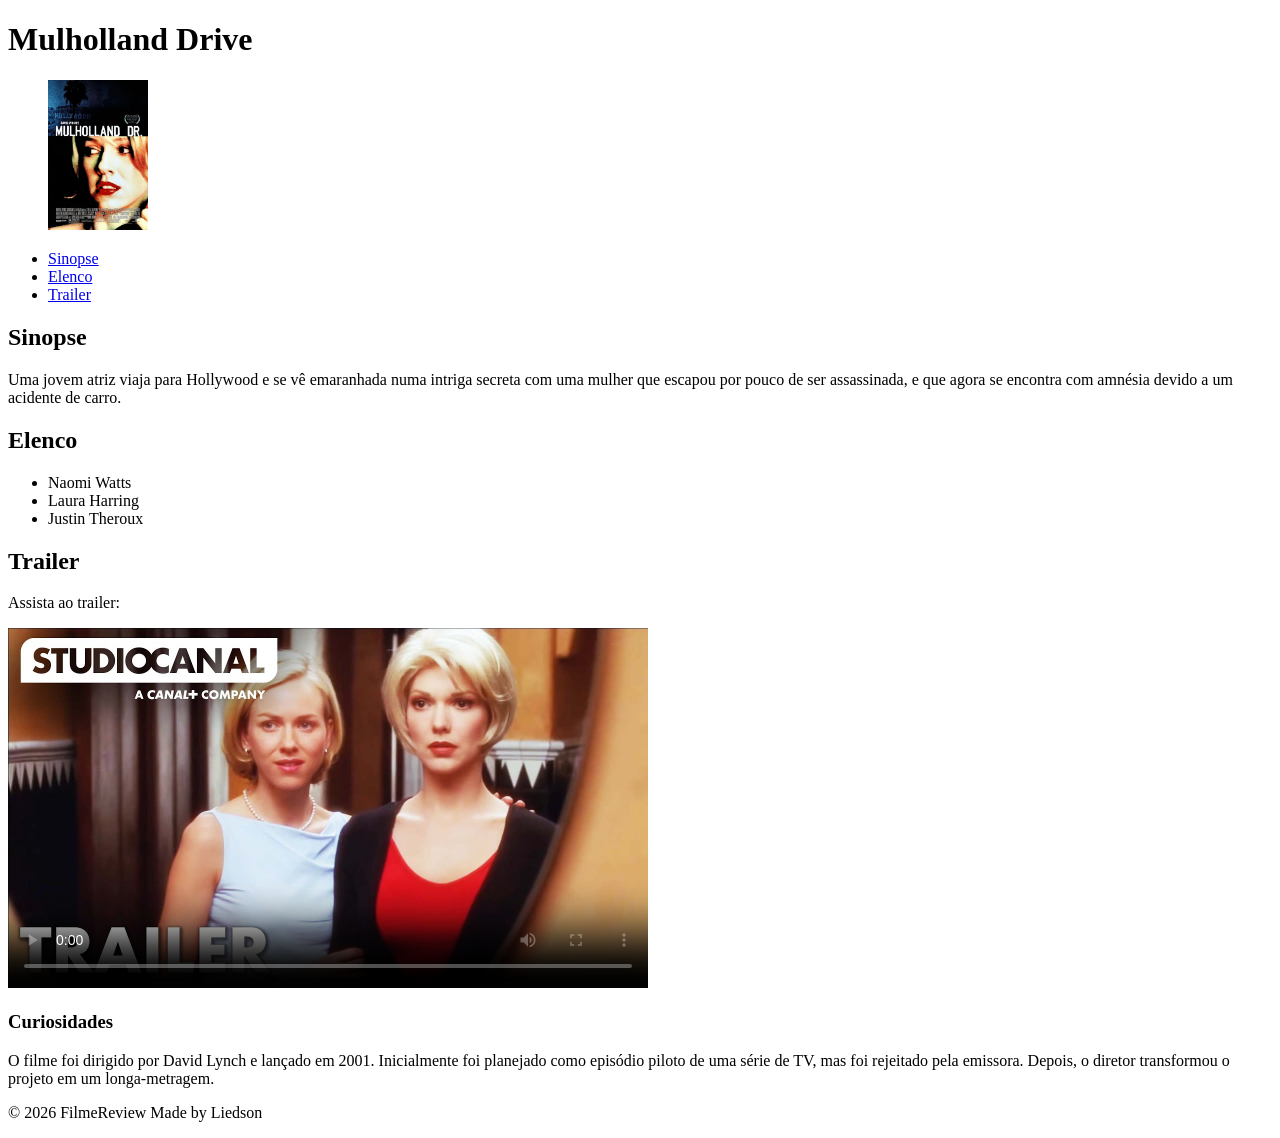
==== aula-04/index.html @ 44cd39dd "Adicionando mídia e conteúdo multimídia" ====
<!DOCTYPE html>
<html lang="pt-BR">
<head>
    <meta charset="UTF-8">
    <title>Página de Filme {Jose Liedson da Silva}</title>
</head>
<body>

    <header>
        <h1>Mulholland Drive</h1>
        <figure> 
            <img src="poster.webp" alt="Poster do filme Mulholland Drive" width="100">
        </figure>
    </header>

    <nav>
        <ul>
            <li><a href="#sinopse">Sinopse</a></li>
            <li><a href="#elenco">Elenco</a></li>
            <li><a href="#trailer">Trailer</a></li>
        </ul>
    </nav>

    <main>

        <article>

            <section id="sinopse">
                <h2>Sinopse</h2>
                <p>
                    Uma jovem atriz viaja para Hollywood e se vê emaranhada numa
                    intriga secreta com uma mulher que escapou por pouco de ser assassinada,
                    e que agora se encontra com amnésia devido a um acidente de carro.
                </p>
            </section>

            <section id="elenco">
                <h2>Elenco</h2>
                <ul>
                    <li>Naomi Watts</li>
                    <li>Laura Harring</li>
                    <li>Justin Theroux</li>
                </ul>
            </section>

            <section id="trailer">
                <h2>Trailer</h2>
                <p>Assista ao trailer:</p>
                <video controls poster="Trailer/trailer-poster.jpg" width="640">
                    <source src="Trailer/trailer-mp4.mp4" type="video/mp4">
                    <source src="Trailer/trailer-webm.webm" type="video/webm">
                    <track src="Trailer/trailer-legenda.vtt" kind="subtitles" srclang="en" label="English" default>
                    <p>Este navegador não oferece suporte a vídeos em HTML5</p>
                </video>
            </section>

        </article>

        <aside>
            <h3>Curiosidades</h3>
            <p>O filme foi dirigido por David Lynch e lançado em 2001. Inicialmente foi planejado como episódio piloto de uma série de TV, mas foi rejeitado pela emissora. Depois, o diretor transformou o projeto em um longa-metragem.</p>
        </aside>

    </main>

    <footer>
        <p>© 2026 FilmeReview Made by Liedson</p>
    </footer>

</body>
</html>
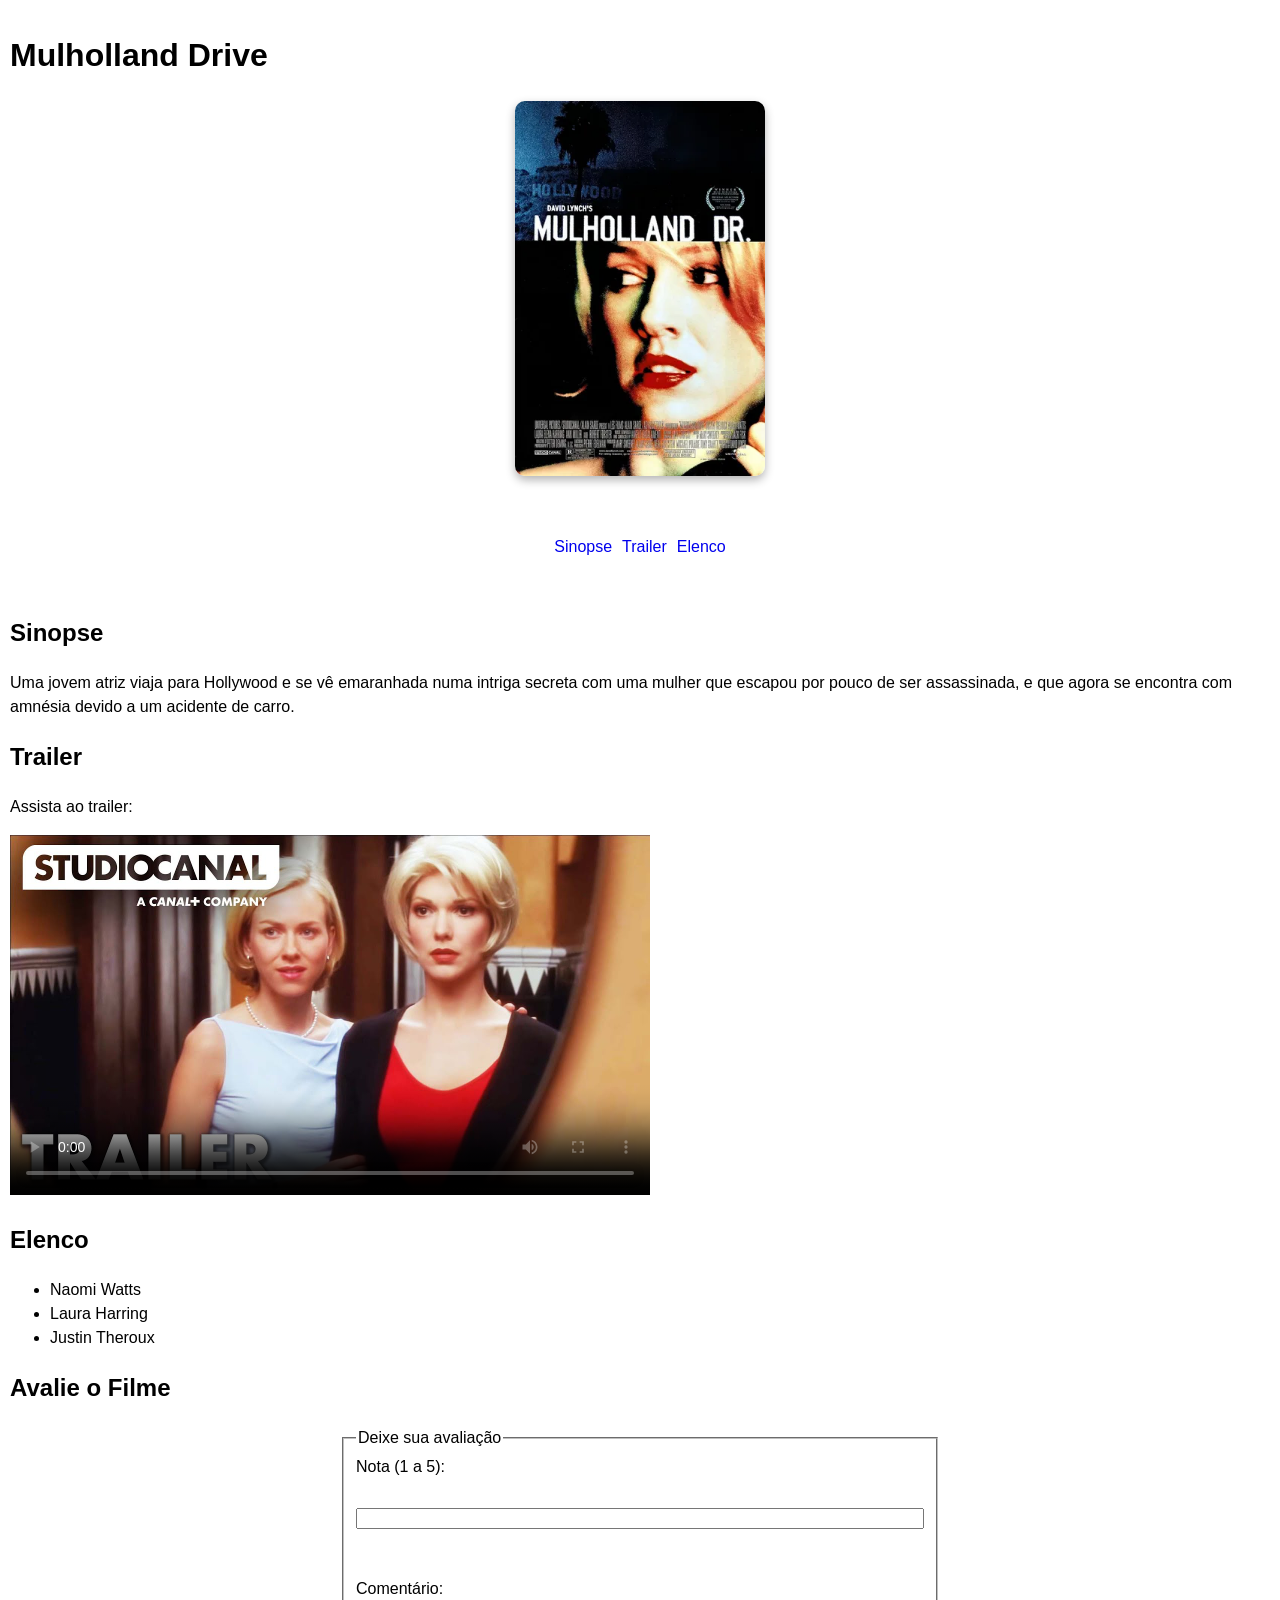
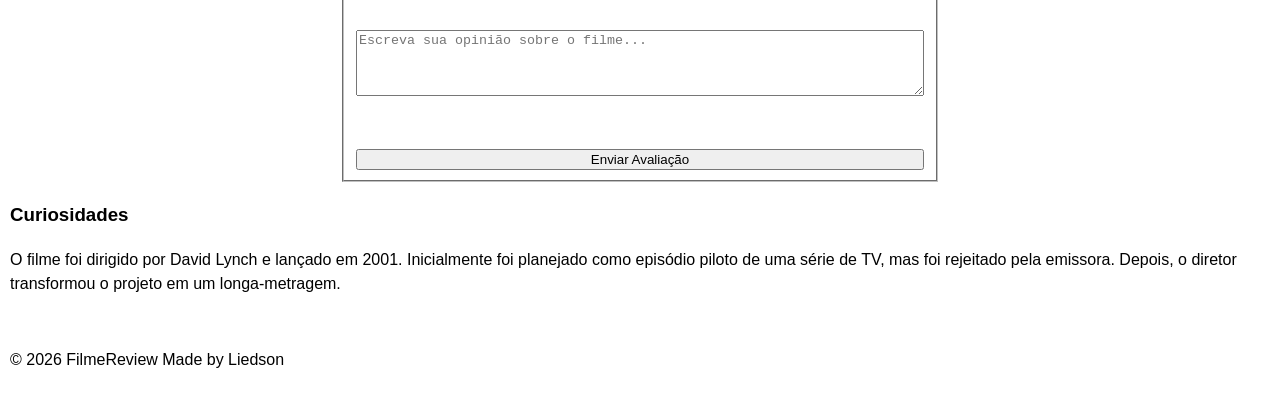
==== commit f93c48ad: "Adicionando formulário" ====
--- a/aula-04/index.html
+++ b/aula-04/index.html
@@ -1,64 +1,88 @@
 <!DOCTYPE html>
 <html lang="pt-BR">
+
 <head>
     <meta charset="UTF-8">
+    <meta name="viewport" content="width=device-width, initial-scale=1.0">
     <title>Página de Filme {Jose Liedson da Silva}</title>
+    <link rel="stylesheet" href="style.css">
 </head>
+
 <body>
 
     <header>
         <h1>Mulholland Drive</h1>
-        <figure> 
-            <img src="poster.webp" alt="Poster do filme Mulholland Drive" width="100">
+        <figure>
+            <img src="poster.webp" alt="Poster do filme Mulholland Drive">
         </figure>
     </header>
 
     <nav>
         <ul>
             <li><a href="#sinopse">Sinopse</a></li>
+            <li><a href="#trailer">Trailer</a></li>
             <li><a href="#elenco">Elenco</a></li>
-            <li><a href="#trailer">Trailer</a></li>
         </ul>
     </nav>
 
     <main>
 
-        <article>
+        <section id="sinopse">
+            <h2>Sinopse</h2>
+            <p>
+                Uma jovem atriz viaja para Hollywood e se vê emaranhada numa
+                intriga secreta com uma mulher que escapou por pouco de ser assassinada,
+                e que agora se encontra com amnésia devido a um acidente de carro.
+            </p>
+        </section>
 
-            <section id="sinopse">
-                <h2>Sinopse</h2>
-                <p>
-                    Uma jovem atriz viaja para Hollywood e se vê emaranhada numa
-                    intriga secreta com uma mulher que escapou por pouco de ser assassinada,
-                    e que agora se encontra com amnésia devido a um acidente de carro.
-                </p>
-            </section>
+        <section id="trailer">
+            <h2>Trailer</h2>
+            <p>Assista ao trailer:</p>
+            <video controls poster="Trailer/trailer-poster.jpg" width="640">
+                <source src="Trailer/trailer-mp4.mp4" type="video/mp4">
+                <source src="Trailer/trailer-webm.webm" type="video/webm">
+                <track src="Trailer/trailer-legenda.vtt" kind="subtitles" srclang="en" label="English" default>
+                <p>Este navegador não oferece suporte a vídeos em HTML5</p>
+            </video>
+        </section>
 
-            <section id="elenco">
-                <h2>Elenco</h2>
-                <ul>
-                    <li>Naomi Watts</li>
-                    <li>Laura Harring</li>
-                    <li>Justin Theroux</li>
-                </ul>
-            </section>
+        <section id="elenco">
+            <h2>Elenco</h2>
+            <ul>
+                <li>Naomi Watts</li>
+                <li>Laura Harring</li>
+                <li>Justin Theroux</li>
+            </ul>
+        </section>
 
-            <section id="trailer">
-                <h2>Trailer</h2>
-                <p>Assista ao trailer:</p>
-                <video controls poster="Trailer/trailer-poster.jpg" width="640">
-                    <source src="Trailer/trailer-mp4.mp4" type="video/mp4">
-                    <source src="Trailer/trailer-webm.webm" type="video/webm">
-                    <track src="Trailer/trailer-legenda.vtt" kind="subtitles" srclang="en" label="English" default>
-                    <p>Este navegador não oferece suporte a vídeos em HTML5</p>
-                </video>
-            </section>
+        <section id="avaliacao">
+            <h2>Avalie o Filme</h2>
+            <form action="#" method="post">
+                <fieldset>
+                    <legend>Deixe sua avaliação</legend>
 
-        </article>
+                    <!-- Nota -->
+                    <label for="nota">Nota (1 a 5):</label><br>
+                    <input type="number" id="nota" name="nota" min="1" max="5" required
+                        title="Escolha uma nota entre 1 e 5"><br><br>
+
+                    <!-- Comentário -->
+                    <label for="comentario">Comentário:</label><br>
+                    <textarea id="comentario" name="comentario" rows="4" required minlength="5"
+                        placeholder="Escreva sua opinião sobre o filme..."
+                        title="O comentário deve ter pelo menos 5 caracteres"></textarea><br><br>
+
+                    <button type="submit">Enviar Avaliação</button>
+                </fieldset>
+            </form>
+        </section>
 
         <aside>
             <h3>Curiosidades</h3>
-            <p>O filme foi dirigido por David Lynch e lançado em 2001. Inicialmente foi planejado como episódio piloto de uma série de TV, mas foi rejeitado pela emissora. Depois, o diretor transformou o projeto em um longa-metragem.</p>
+            <p>O filme foi dirigido por David Lynch e lançado em 2001. Inicialmente foi planejado como episódio piloto
+                de uma série de TV, mas foi rejeitado pela emissora. Depois, o diretor transformou o projeto em um
+                longa-metragem.</p>
         </aside>
 
     </main>
@@ -68,4 +92,4 @@
     </footer>
 
 </body>
-</html>
+</html>
--- a/aula-04/style.css
+++ b/aula-04/style.css
@@ -0,0 +1,79 @@
+body {
+        margin: 0;
+        font-family: Arial, sans-serif;
+        line-height: 1.5;
+    }
+
+    header, nav, main, footer {
+        padding: 10px;
+    }
+
+    header figure {
+        text-align: center;
+    }
+
+    header img {
+        width: 250px;
+        max-width: 100%;
+        height: auto;
+        border-radius: 10px;
+        box-shadow: 0 4px 10px rgba(0,0,0,0.3);
+    }
+
+    img, video {
+        max-width: 100%;
+        height: auto;
+    }
+
+
+    form {
+        max-width: 600px;
+        margin: auto;
+    }
+
+    fieldset {
+        display: flex;
+        flex-direction: column;
+    }
+
+    input, textarea, button {
+        width: 100%;
+        box-sizing: border-box;
+        margin-top: 5px;
+    }
+
+    textarea {
+        resize: vertical;
+    }
+
+    * {
+        max-width: 100%;
+    }
+
+
+    nav ul {
+        display: flex;
+        justify-content: center;
+        flex-wrap: wrap;
+        gap: 10px;
+        list-style: none;
+        padding: 0;
+    }
+
+    nav a {
+        text-decoration: none;
+    }
+
+    @media (max-width: 600px) {
+        body {
+            font-size: 14px;
+        }
+
+        h1 {
+            font-size: 20px;
+        }
+
+        h2 {
+            font-size: 18px;
+        }
+    }
